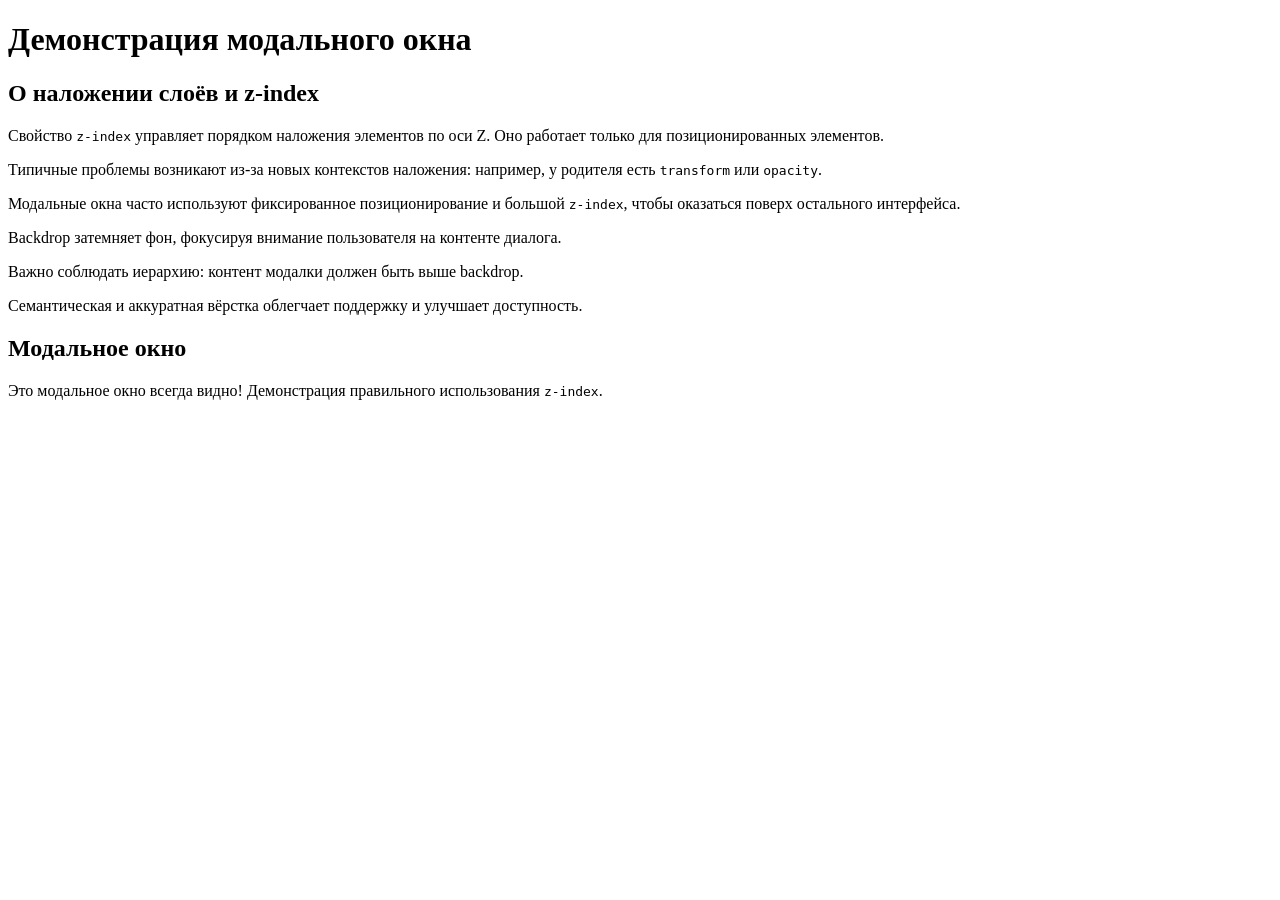
==== modalnoe okno.html @ 43fa364b "Add files via upload" ====
<!DOCTYPE html>
<html lang="ru">
<head>
  <meta charset="UTF-8" />
  <meta name="viewport" content="width=device-width, initial-scale=1.0" />
  <title>Modal Window</title>
  <link rel="stylesheet" href="task2.css" />
</head>
<body>
  <header class="site-header">
    <h1>Демонстрация модального окна</h1>
  </header>

  <main class="content">
    <section class="section">
      <h2>О наложении слоёв и z-index</h2>
      <p>Свойство <code>z-index</code> управляет порядком наложения элементов по оси Z. Оно работает только для позиционированных элементов.</p>
      <p>Типичные проблемы возникают из-за новых контекстов наложения: например, у родителя есть <code>transform</code> или <code>opacity</code>.</p>
      <p>Модальные окна часто используют фиксированное позиционирование и большой <code>z-index</code>, чтобы оказаться поверх остального интерфейса.</p>
      <p>Backdrop затемняет фон, фокусируя внимание пользователя на контенте диалога.</p>
      <p>Важно соблюдать иерархию: контент модалки должен быть выше backdrop.</p>
      <p>Семантическая и аккуратная вёрстка облегчает поддержку и улучшает доступность.</p>
    </section>
  </main>

  <div class="modal">
    <div class="modal-backdrop"></div>
    <div class="modal-content">
      <h2>Модальное окно</h2>
      <p>Это модальное окно всегда видно! Демонстрация правильного использования <code>z-index</code>.</p>
    </div>
  </div>
</body>
</html>
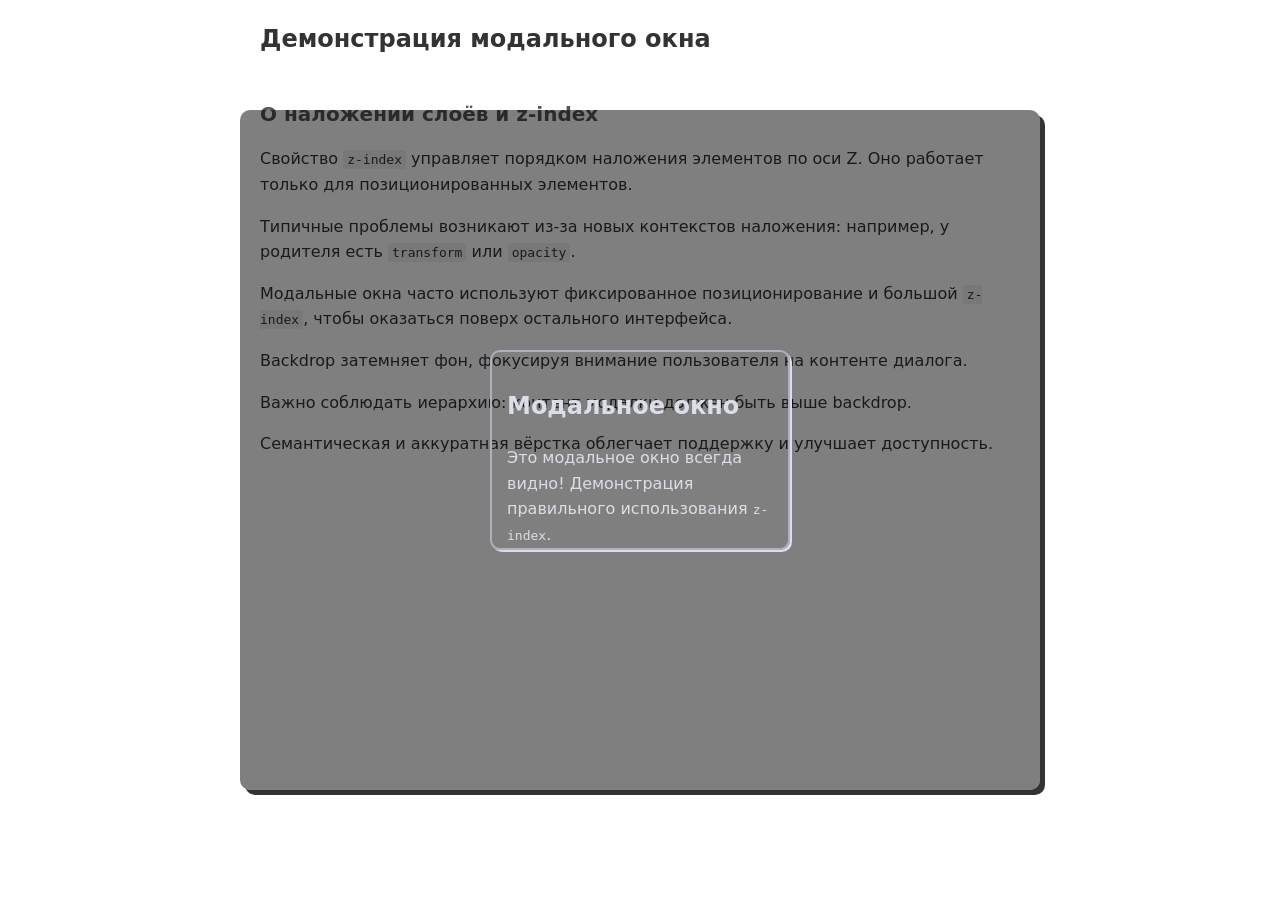
==== commit a9aba76a: "Add files via upload" ====
--- a/modalnoe okno.html
+++ b/modalnoe okno.html
@@ -10,7 +10,6 @@
   <header class="site-header">
     <h1>Демонстрация модального окна</h1>
   </header>
-
   <main class="content">
     <section class="section">
       <h2>О наложении слоёв и z-index</h2>
--- a/task2.css
+++ b/task2.css
@@ -0,0 +1,108 @@
+/* Базовые стили */
+* { 
+  box-sizing: border-box; 
+}
+
+body {
+  margin: 0;
+  font-family: system-ui, -apple-system, Segoe UI, Roboto, sans-serif;
+  color: #333;
+  line-height: 1.6;
+}
+
+/* Контент страницы */
+.content {
+  position: relative;
+  z-index: 1;
+  max-width: 800px;
+  margin: 0 auto;
+  padding: 20px;
+}
+
+.site-header {
+  position: relative;
+  z-index: 1;
+  max-width: 800px;
+  margin: 0 auto;
+  padding: 20px;
+}
+
+.site-header h1 {
+  margin: 0;
+  font-size: 24px;
+}
+
+.section p {
+  margin: 0 0 16px;
+}
+
+.section code {
+  background: #f0f0f0;
+  padding: 2px 4px;
+  border-radius: 3px;
+  font-family: monospace;
+}
+
+/* Заголовок секции */
+.section h2 {
+  margin: 0 0 16px;
+  font-size: 20px;
+  color: #555;
+}
+
+/* Создайте стили для модального окна согласно требованиям */
+.modal {
+  position: fixed;
+  display: flex;
+  top: 0; 
+  left: 0; 
+  right: 0; 
+  bottom: 0;
+  flex-direction: row;
+  justify-content: center;
+  align-items: center;
+  z-index: 1000;
+}
+
+.content {
+  display: flex;
+  flex-direction: row;
+}
+
+@media (max-width: 400px) {
+  .modal {
+    display: flex;
+    flex-direction: column;
+    padding: 10px;
+    box-sizing: border-box;
+    justify-content: center;
+    align-items: center;
+  }
+
+  .content {
+    flex-direction: column;
+  }
+}
+
+.modal-backdrop {
+  position: absolute;
+  width: 800px;
+  height: 680px;
+  border-radius: 10px;
+  box-shadow: 5px 5px;
+  background-color: rgba(0, 0, 0, 0.5);
+  z-index: 1;
+}
+
+.modal-content {
+  position: absolute;
+  width: 300px;
+  height: 200px;
+  padding: 15px;
+  border: 2px solid #aeb1bb;
+  border-radius: 10px;
+  box-shadow: 2px 2px;
+  color: #dcdee7;
+  z-index: 2;
+}
+
